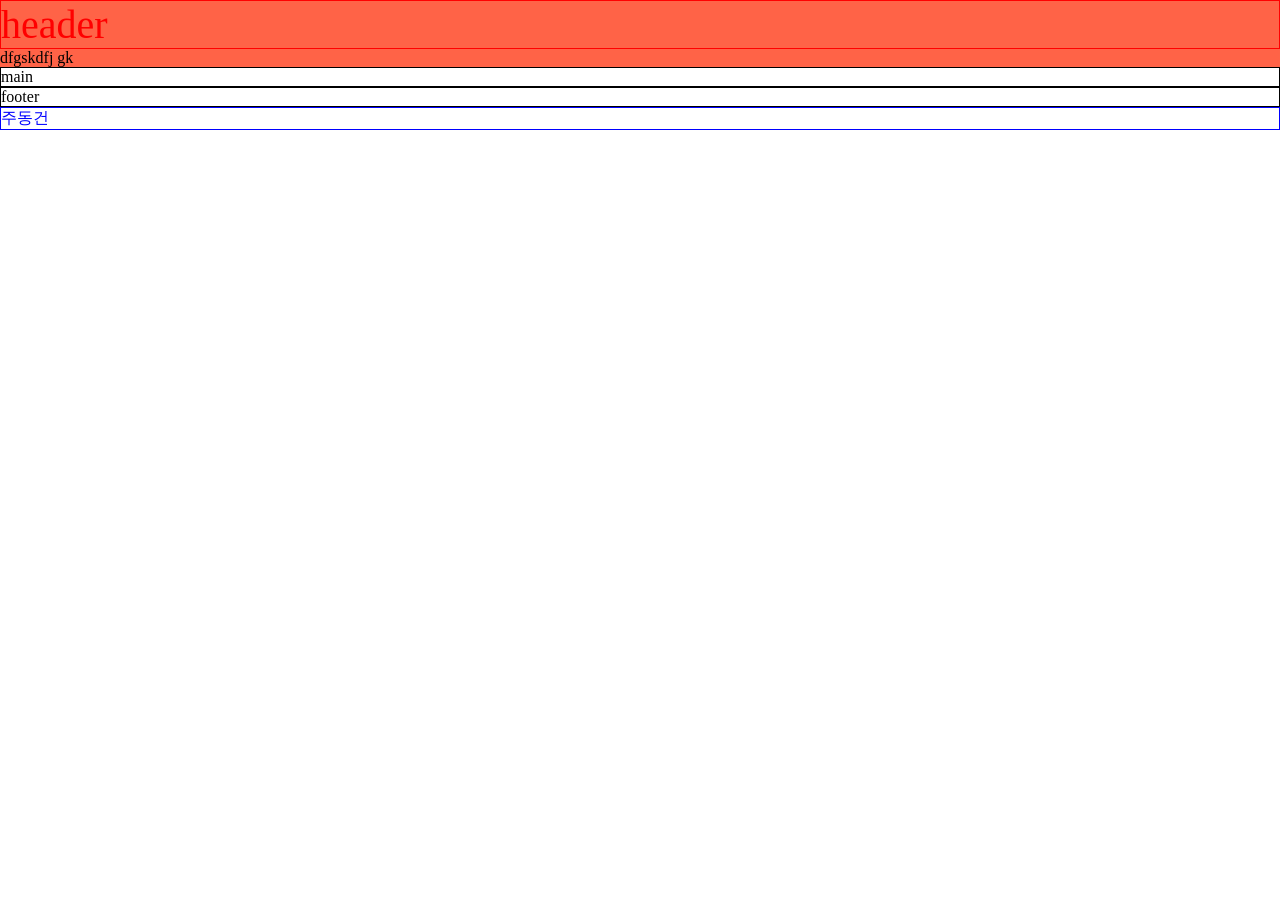
==== first/index.html @ d2be67cc "1일차" ====
<!DOCTYPE html>
<html lang="en">
  <head>
    <meta charset="UTF-8" />
    <meta name="viewport" content="width=device-width, initial-scale=1.0" />
    <title>day1</title>

    <link rel="stylesheet" href="style.css" />
  </head>
  <body>
    <header
      class="header c_header f_header"
      id="header c_header f_header"
      style="border: 1px solid; font-size: 40px; color: red"
    >
      header
    </header>
    <header>dfgskdfj gk</header>
    <main class="header c_header f_header">main</main>

    <footer class="header">footer</footer>

    <script src="index.js"></script>
  </body>
</html>
---- first/style.css ----
* {
  margin: 0;
  padding: 0;
}

header {
  background-color: tomato;
}
.header {
  border: 1px solid;
}
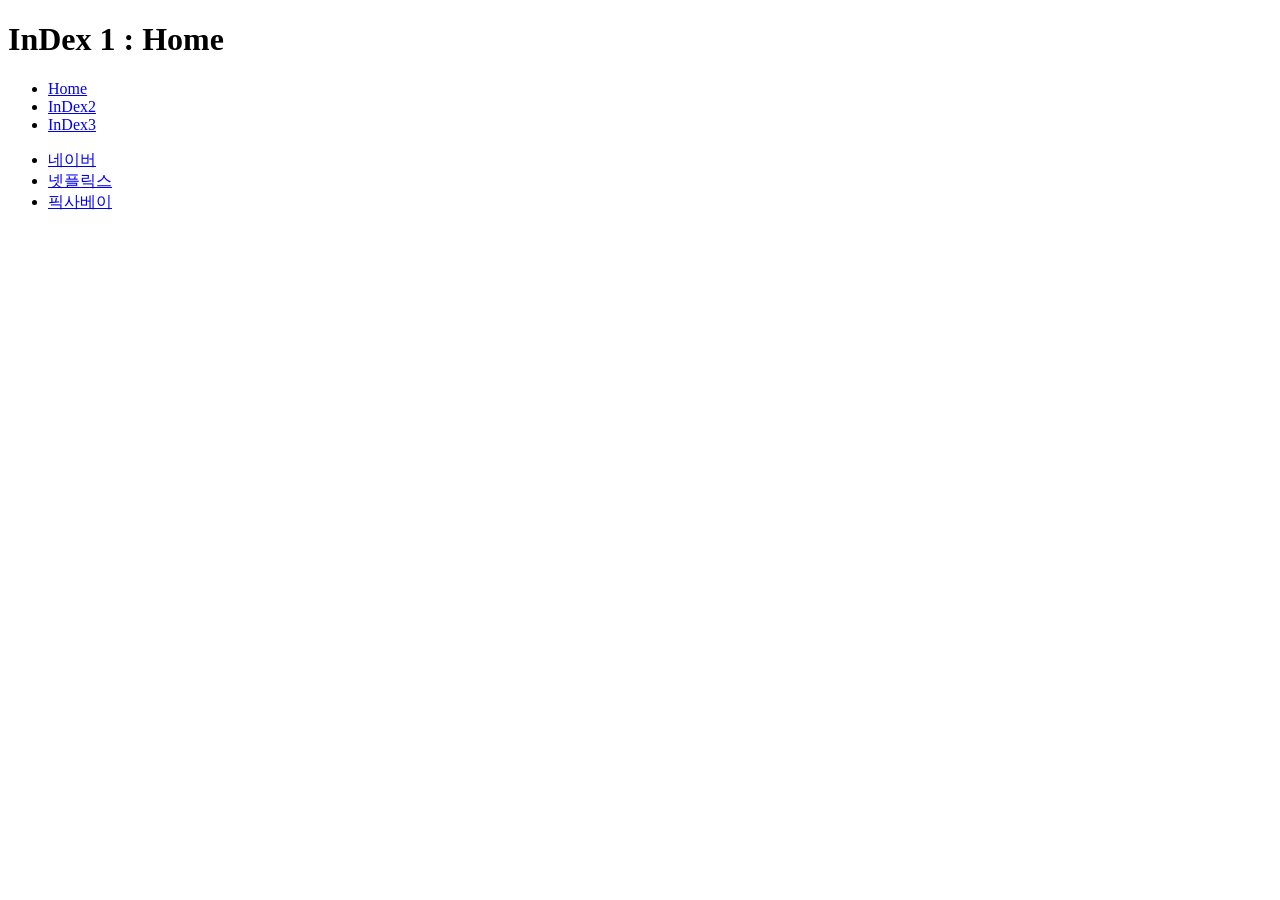
==== commit b30f307d: "1교시" ====
--- a/first/index.html
+++ b/first/index.html
@@ -3,23 +3,22 @@
   <head>
     <meta charset="UTF-8" />
     <meta name="viewport" content="width=device-width, initial-scale=1.0" />
-    <title>day1</title>
-
-    <link rel="stylesheet" href="style.css" />
+    <title>Document</title>
   </head>
   <body>
-    <header
-      class="header c_header f_header"
-      id="header c_header f_header"
-      style="border: 1px solid; font-size: 40px; color: red"
-    >
-      header
-    </header>
-    <header>dfgskdfj gk</header>
-    <main class="header c_header f_header">main</main>
+    <h1>InDex 1 : Home</h1>
 
-    <footer class="header">footer</footer>
+    <ul>
+      <li><a href="index.html">Home</a></li>
+      <li><a href="index2.html">InDex2</a></li>
+      <li><a href="index3.html">InDex3</a></li>
+    </ul>
 
-    <script src="index.js"></script>
+    <ul>
+      <li><a href="http://www.naver.com" target="_top">네이버</a></li>
+      <!-- a 태그 안에 target은 _parent, _blank, _self, _self 4가지가 있는데 _blank 만 새창을 열어서 이동함-->
+      <li><a href="http://www.netflex.com">넷플릭스</a></li>
+      <li><a href="http://www.pixabay.com">픽사베이</a></li>
+    </ul>
   </body>
 </html>
